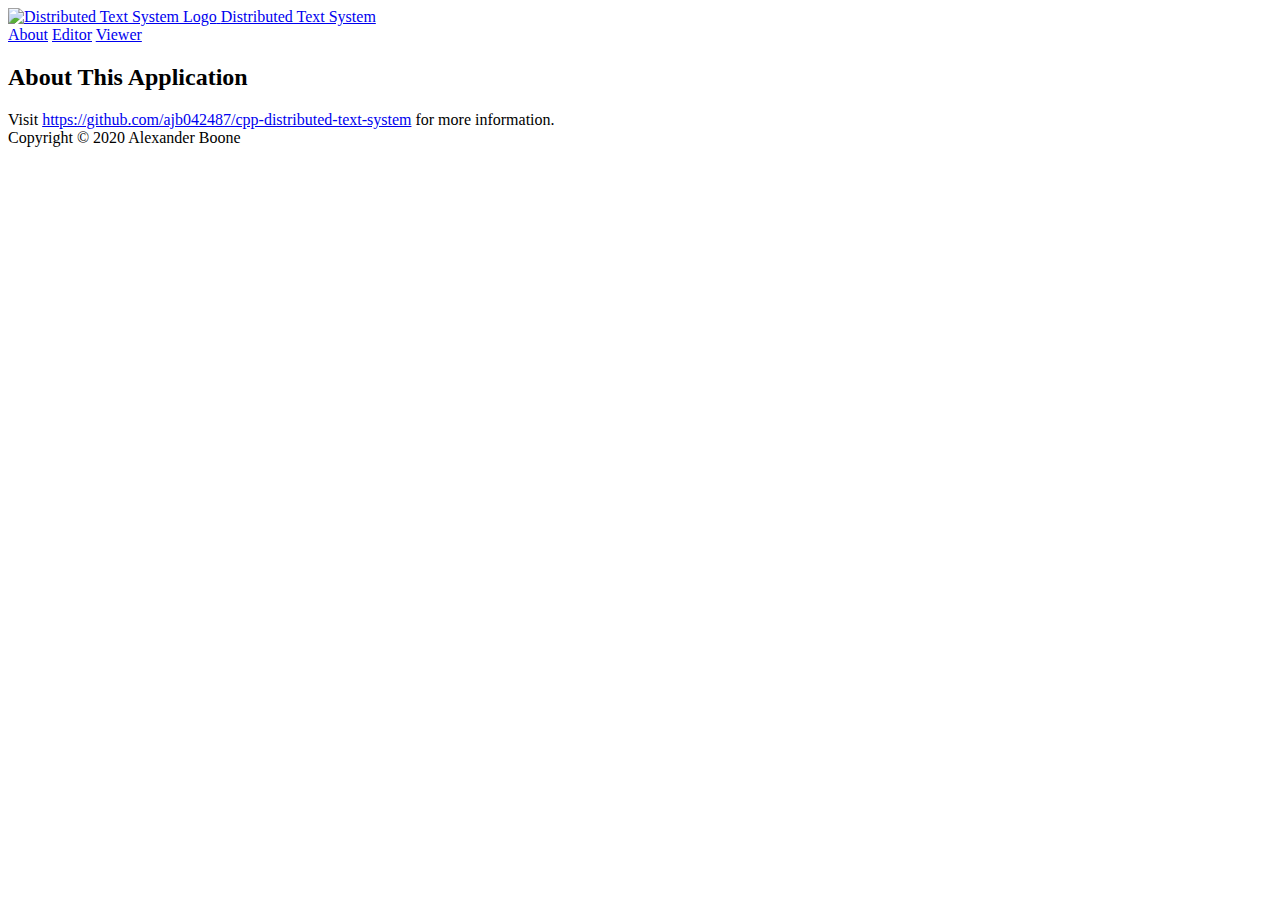
==== html/about/index.html @ ea957511 "Add initial html files for website." ====
<!DOCTYPE html>
<html>
<head>
<meta charset="UTF-8">
<meta name="viewport" content="width=device-width, initial-scale=1">
<link rel="apple-touch-icon" sizes="180x180" href="/graphics/apple-touch-icon.png">
<link rel="icon" type="image/png" sizes="32x32" href="/graphics/favicon-32x32.png">
<link rel="icon" type="image/png" sizes="16x16" href="/graphics/favicon-16x16.png">
<link rel="manifest" href="/site.webmanifest">
<meta name="msapplication-TileColor" content="#2b5797">
<meta name="theme-color" content="#ffffff">
<link href="/css/site-style.css" rel="stylesheet" type="text/css">
<title>Distributed Text System - About</title>
</head>
<body>
<!-- Note -->
<!-- Header -->
<div class="header">
	<div class="header-logo">
		<a href="/">
			<img src="/graphics/logo.png" alt="Distributed Text System Logo">
			<span>Distributed Text System</span>
		</a>
	</div>
	<!-- Navigation Bar -->
	<div class="navbar">
		<a href="/about/">About</a>
		<a href="/editor/">Editor</a>
		<a href="/viewer/">Viewer</a>
	</div>
</div>
<!-- The flexible grid (content) -->
<div class="row">
	<div class="main content-shadow-top content-round-top">
		<h2>About This Application</h2>
		Visit <a href="https://github.com/ajb042487/cpp-distributed-text-system">https://github.com/ajb042487/cpp-distributed-text-system</a> for more information.
	</div>
</div>

<!-- Footer -->
<div class="footer">
	<div class="footer-copyright">
		<span>Copyright © 2020 Alexander Boone<span>
	</div>
</div>
</body>

</html>
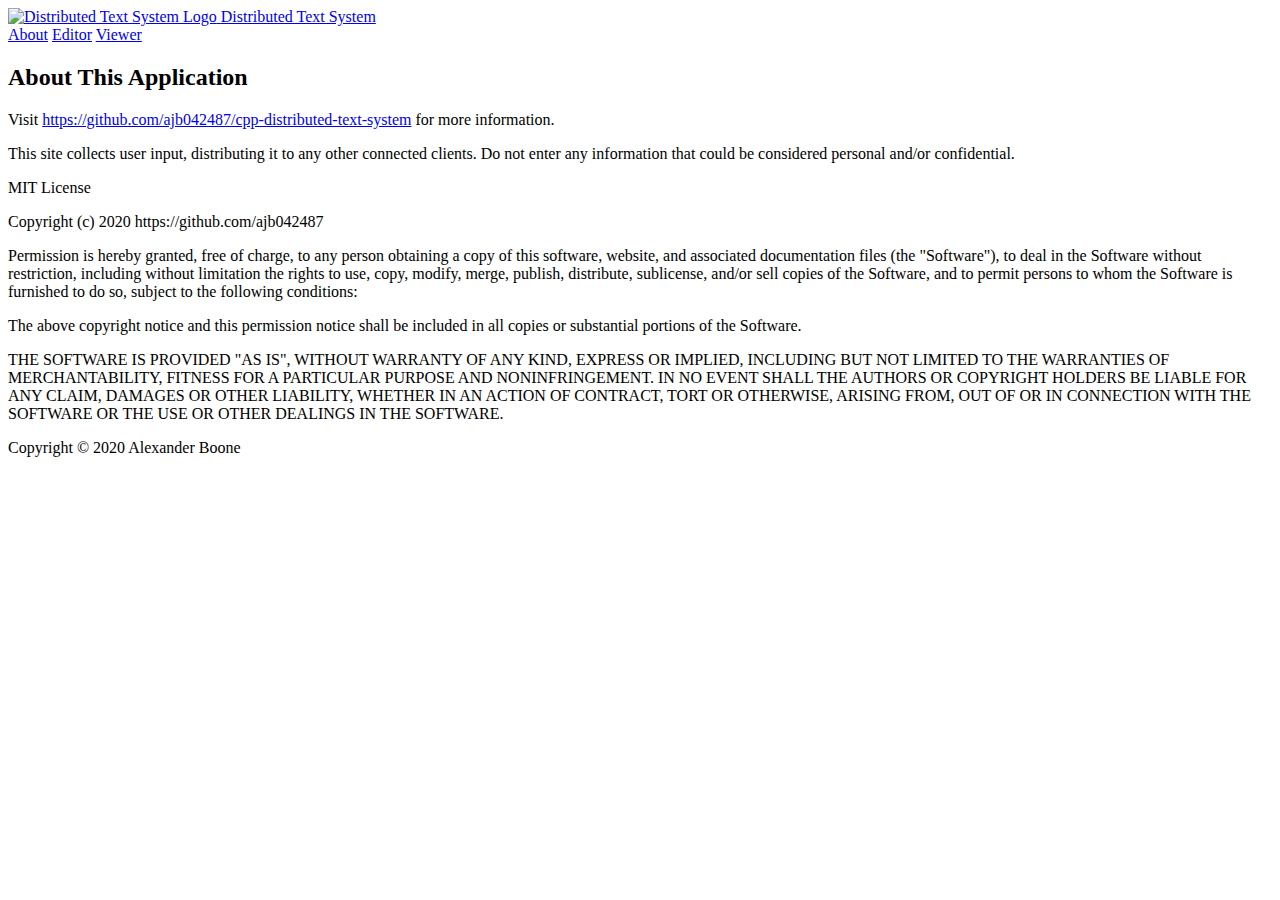
==== commit f51a804f: "Add legal verbiage" ====
--- a/html/about/index.html
+++ b/html/about/index.html
@@ -34,6 +34,37 @@
 	<div class="main content-shadow-top content-round-top">
 		<h2>About This Application</h2>
 		Visit <a href="https://github.com/ajb042487/cpp-distributed-text-system">https://github.com/ajb042487/cpp-distributed-text-system</a> for more information.
+		<p>
+		This site collects user input, distributing it to any other connected clients.
+		Do not enter any information that could be considered personal and/or confidential.
+		</p>
+		<p>
+		MIT License
+		</p>
+		<p>
+		Copyright (c) 2020 https://github.com/ajb042487
+		</p>
+		<p>
+		Permission is hereby granted, free of charge, to any person obtaining a copy
+		of this software, website, and associated documentation files (the "Software"), to deal
+		in the Software without restriction, including without limitation the rights
+		to use, copy, modify, merge, publish, distribute, sublicense, and/or sell
+		copies of the Software, and to permit persons to whom the Software is
+		furnished to do so, subject to the following conditions:
+		</p>
+		<p>
+		The above copyright notice and this permission notice shall be included in all
+		copies or substantial portions of the Software.
+		</p>
+		<p>
+		THE SOFTWARE IS PROVIDED "AS IS", WITHOUT WARRANTY OF ANY KIND, EXPRESS OR
+		IMPLIED, INCLUDING BUT NOT LIMITED TO THE WARRANTIES OF MERCHANTABILITY,
+		FITNESS FOR A PARTICULAR PURPOSE AND NONINFRINGEMENT. IN NO EVENT SHALL THE
+		AUTHORS OR COPYRIGHT HOLDERS BE LIABLE FOR ANY CLAIM, DAMAGES OR OTHER
+		LIABILITY, WHETHER IN AN ACTION OF CONTRACT, TORT OR OTHERWISE, ARISING FROM,
+		OUT OF OR IN CONNECTION WITH THE SOFTWARE OR THE USE OR OTHER DEALINGS IN THE
+		SOFTWARE.
+		</p>
 	</div>
 </div>
 
